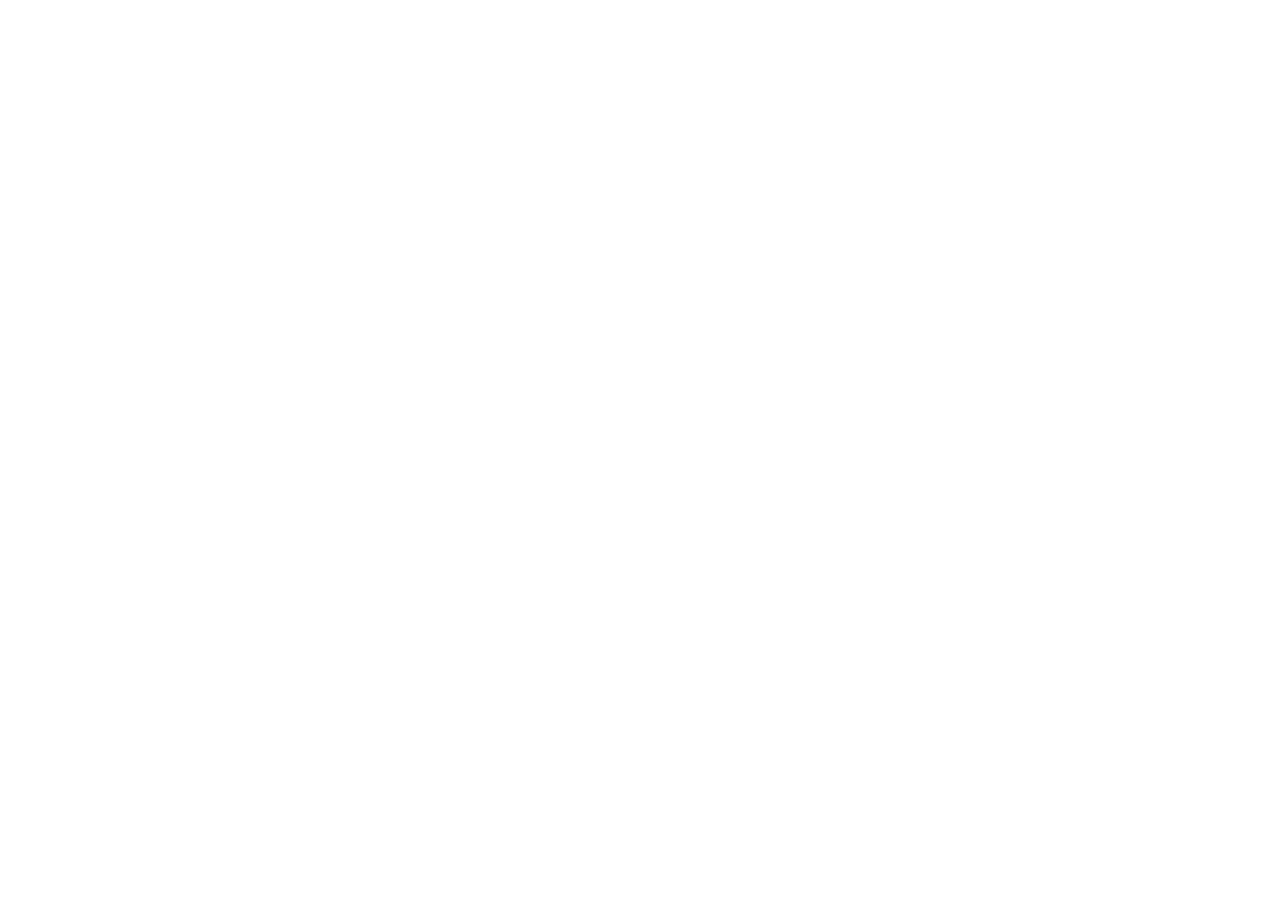
==== templates/index.html @ 186726fd "creating tablle with flask" ====
<!DOCTYPE html>
<html lang="en">
<head>
    <meta charset="UTF-8">
    <meta name="viewport" content="width=device-width, initial-scale=1.0">
    <link rel="stylesheet" href="https://cdn.jsdelivr.net/npm/bootstrap@4.5.3/dist/css/bootstrap.min.css" integrity="sha384-TX8t27EcRE3e/ihU7zmQxVncDAy5uIKz4rEkgIXeMed4M0jlfIDPvg6uqKI2xXr2" crossorigin="anonymous">
    <script src="https://ajax.googleapis.com/ajax/libs/jquery/3.3.1/jquery.min.js"></script>
    <script src="https://cdnjs.cloudflare.com/ajax/libs/popper.js/1.12.9/umd/popper.min.js"></script>
    <script src="https://maxcdn.bootstrapcdn.com/bootstrap/4.0.0/js/bootstrap.min.js"></script>
    <script src="https://cdn.plot.ly/plotly-latest.min.js"></script>
    <script src="https://unpkg.com/masonry-layout@4/dist/masonry.pkgd.min.js"></script>
    <!-- <link rel="stylesheet" type="text/css" href="style.css"> -->
    <title>Olympic Games 1976-2016</title>
</head>
<body>
    

    <script src="https://cdnjs.cloudflare.com/ajax/libs/d3/5.9.1/d3.min.js"></script>
    <script src="app.js"></script>
</body>
</html>
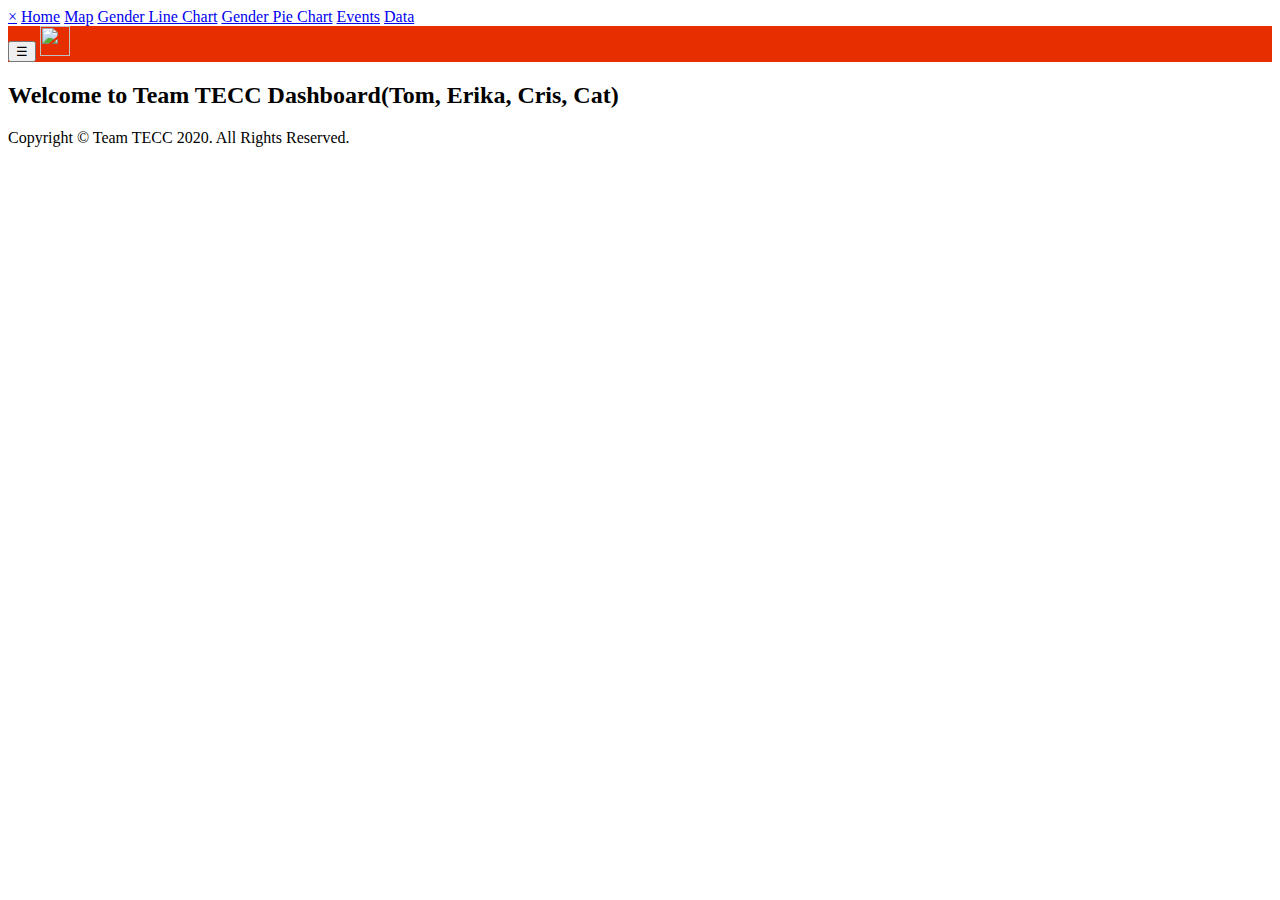
==== commit 5513785c: "updating links for html files" ====
--- a/templates/index.html
+++ b/templates/index.html
@@ -1,21 +1,85 @@
 <!DOCTYPE html>
 <html lang="en">
-<head>
-    <meta charset="UTF-8">
-    <meta name="viewport" content="width=device-width, initial-scale=1.0">
-    <link rel="stylesheet" href="https://cdn.jsdelivr.net/npm/bootstrap@4.5.3/dist/css/bootstrap.min.css" integrity="sha384-TX8t27EcRE3e/ihU7zmQxVncDAy5uIKz4rEkgIXeMed4M0jlfIDPvg6uqKI2xXr2" crossorigin="anonymous">
+  <head>
+    <meta charset="UTF-8" />
+    <meta name="viewport" content="width=device-width, initial-scale=1.0" />
+    <link
+      rel="stylesheet"
+      href="https://cdn.jsdelivr.net/npm/bootstrap@4.5.3/dist/css/bootstrap.min.css"
+      integrity="sha384-TX8t27EcRE3e/ihU7zmQxVncDAy5uIKz4rEkgIXeMed4M0jlfIDPvg6uqKI2xXr2"
+      crossorigin="anonymous"
+    />
     <script src="https://ajax.googleapis.com/ajax/libs/jquery/3.3.1/jquery.min.js"></script>
     <script src="https://cdnjs.cloudflare.com/ajax/libs/popper.js/1.12.9/umd/popper.min.js"></script>
     <script src="https://maxcdn.bootstrapcdn.com/bootstrap/4.0.0/js/bootstrap.min.js"></script>
     <script src="https://cdn.plot.ly/plotly-latest.min.js"></script>
     <script src="https://unpkg.com/masonry-layout@4/dist/masonry.pkgd.min.js"></script>
+    <link rel="stylesheet" type="text/css" href="static/css/style.css" />
     <!-- <link rel="stylesheet" type="text/css" href="style.css"> -->
     <title>Olympic Games 1976-2016</title>
-</head>
-<body>
+  </head>
+  <body>
     
+      <div>
+        <div id="mySidebar" class="sidebar">
+          <a href="javascript:void(0)" class="closebtn" onclick="closeNav()"
+            >&times;</a
+          >
+          <a href="/">Home</a>
+          <a href="/map">Map</a>
+          <a href="/gender">Gender Line Chart</a>
+          <a href="/pie">Gender Pie Chart</a>
+          <a href="/events">Events</a>
+          <a href="/data">Data</a>
+        </div>
+        <div id="main">
+          <nav class="navbar navbar-dark" style="background-color: #e62e00">
+            <button class="openbtn" onclick="openNav()">&#9776;</button>
+            <a class="navbar-brand" href="/">
+              <img
+                src="https://pbs.twimg.com/profile_images/573245641846988800/p1_68JCY.png"
+                width="30"
+                height="30"
+                alt=""
+                loading="lazy"
+              />
+            </a>
+          </nav>
+           <h2 class="team">Welcome to Team TECC Dashboard(Tom, Erika, Cris, Cat)</h2>
+        </div>
+      </div>
 
+      <div class="container">
+        <div class="row">
+          <div class="col-md-12">
+            <!-- ericas portion -->
+          </div>
+        </div>
+        <div class="row">
+          <div class="col-md-6">
+            <!-- cats portion -->
+            <div id="plot" class="cat"></div>
+        
+          </div>
+          <div class="col-md-6">
+            <div id="tomplot" class="tom">
+              <div id="pie"></div>
+            
+            </div>
+          </div>
+        </div>
+        <div class="row">
+          <div class="col-md-12">
+            <!-- cris portion -->
+          </div>
+        </div>
+      </div>
+
+      <footer>
+        <p class="credit">Copyright © Team TECC 2020. All Rights Reserved.</p>
+      </footer>
+    </div>
     <script src="https://cdnjs.cloudflare.com/ajax/libs/d3/5.9.1/d3.min.js"></script>
-    <script src="app.js"></script>
-</body>
+    <script src="/static/js/sidebar.js"></script>
+  </body>
 </html>
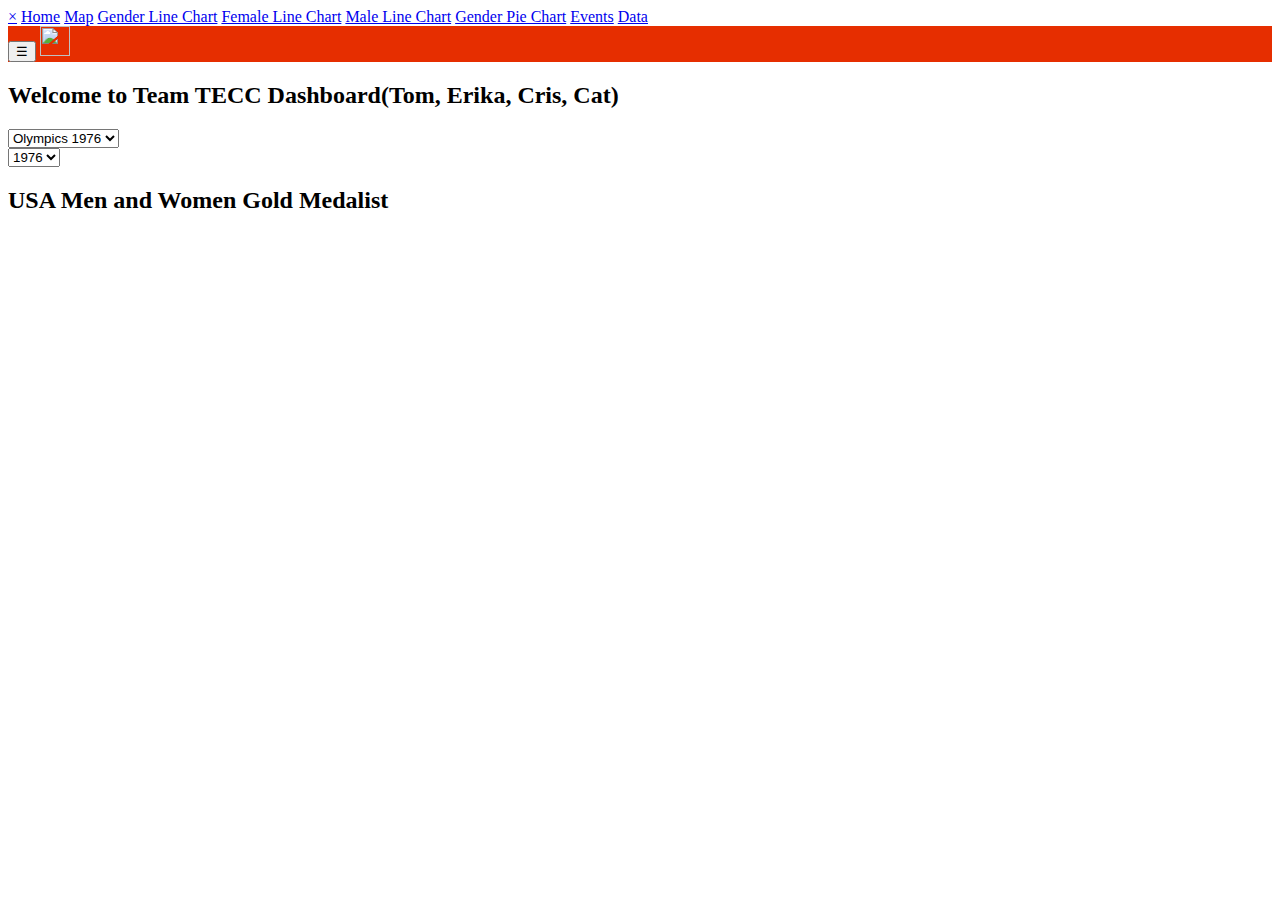
==== commit 4217694c: "changes to events js" ====
--- a/templates/index.html
+++ b/templates/index.html
@@ -12,8 +12,11 @@
     <script src="https://ajax.googleapis.com/ajax/libs/jquery/3.3.1/jquery.min.js"></script>
     <script src="https://cdnjs.cloudflare.com/ajax/libs/popper.js/1.12.9/umd/popper.min.js"></script>
     <script src="https://maxcdn.bootstrapcdn.com/bootstrap/4.0.0/js/bootstrap.min.js"></script>
+    <script src="https://d3js.org/d3.v5.min.js"></script>
     <script src="https://cdn.plot.ly/plotly-latest.min.js"></script>
     <script src="https://unpkg.com/masonry-layout@4/dist/masonry.pkgd.min.js"></script>
+    <!-- Leaflet CSS -->
+    <link rel="stylesheet" href="https://unpkg.com/leaflet@1.0.0-rc.3/dist/leaflet.css" />  
     <link rel="stylesheet" type="text/css" href="static/css/style.css" />
     <!-- <link rel="stylesheet" type="text/css" href="style.css"> -->
     <title>Olympic Games 1976-2016</title>
@@ -28,6 +31,8 @@
           <a href="/">Home</a>
           <a href="/map">Map</a>
           <a href="/gender">Gender Line Chart</a>
+          <a href="/female">Female Line Chart</a>
+          <a href="/male">Male Line Chart</a>
           <a href="/pie">Gender Pie Chart</a>
           <a href="/events">Events</a>
           <a href="/data">Data</a>
@@ -52,34 +57,67 @@
       <div class="container">
         <div class="row">
           <div class="col-md-12">
-            <!-- ericas portion -->
+            <div id="map"></div>
+            <!-- <div class="iframe">
+              <iframe class="iframe iframe" src="/templates/map_index.html" > </iframe>
+            </div> -->
           </div>
         </div>
         <div class="row">
           <div class="col-md-6">
             <!-- cats portion -->
-            <div id="plot" class="cat"></div>
+            <div id="plot" class="cat">
+              <select id="selDataset" onchange="updatePlotly(this.value)">
+                
+                <option value="1976">Olympics 1976</option>
+                <option value="1984">Olympics 1984</option>
+                <option value="1988">Olympics 1988</option>
+                <option value="1992">Olympics 1992</option>
+                <option value="1996">Olympics 1996</option>
+                <option value="2000">Olympics 2000</option>
+                <option value="2004">Olympics 2004</option>
+                <option value="2008">Olympics 2008</option>
+                <option value="2016">Olympics 2016</option>
+              </select>
+            </div>
         
           </div>
           <div class="col-md-6">
-            <div id="tomplot" class="tom">
+            
               <div id="pie"></div>
-            
-            </div>
+              <select id="selDataset" onchange="getData(this.value)">
+                <option value="olympics1976">1976</option>
+                <option value="olympics1984">1984</option>
+                <option value="olympics1988">1988</option>
+                <option value="olympics1992">1992</option>
+                <option value="olympics1996">1996</option>
+                <option value="olympics2000">2000</option>
+                <option value="olympics2004">2004</option>
+                <option value="olympics2008">2008</option>
+                <option value="olympics2016">2016</option>
+            </select>
+          
           </div>
         </div>
         <div class="row">
           <div class="col-md-12">
-            <!-- cris portion -->
+            <h2 class="dataSub"> USA Men and Women Gold Medalist </h2>
+            <div class="chart"></div>
           </div>
         </div>
       </div>
+    </div>
+    
+    <!-- Leaflet JavaScript -->
+    <script src="https://unpkg.com/leaflet@1.0.0-rc.3/dist/leaflet.js"></script>
 
-      <footer>
-        <p class="credit">Copyright © Team TECC 2020. All Rights Reserved.</p>
-      </footer>
-    </div>
     <script src="https://cdnjs.cloudflare.com/ajax/libs/d3/5.9.1/d3.min.js"></script>
     <script src="/static/js/sidebar.js"></script>
+    <script src="/static/js/events.js"></script>
+    <script src="/static/js/pie.js"></script>
+    <script src="/static/js/gender.js"></script>
+    <script src="/static/js/config.js"></script>
+    <script src="/static/js/map.js"></script>
+  
   </body>
 </html>
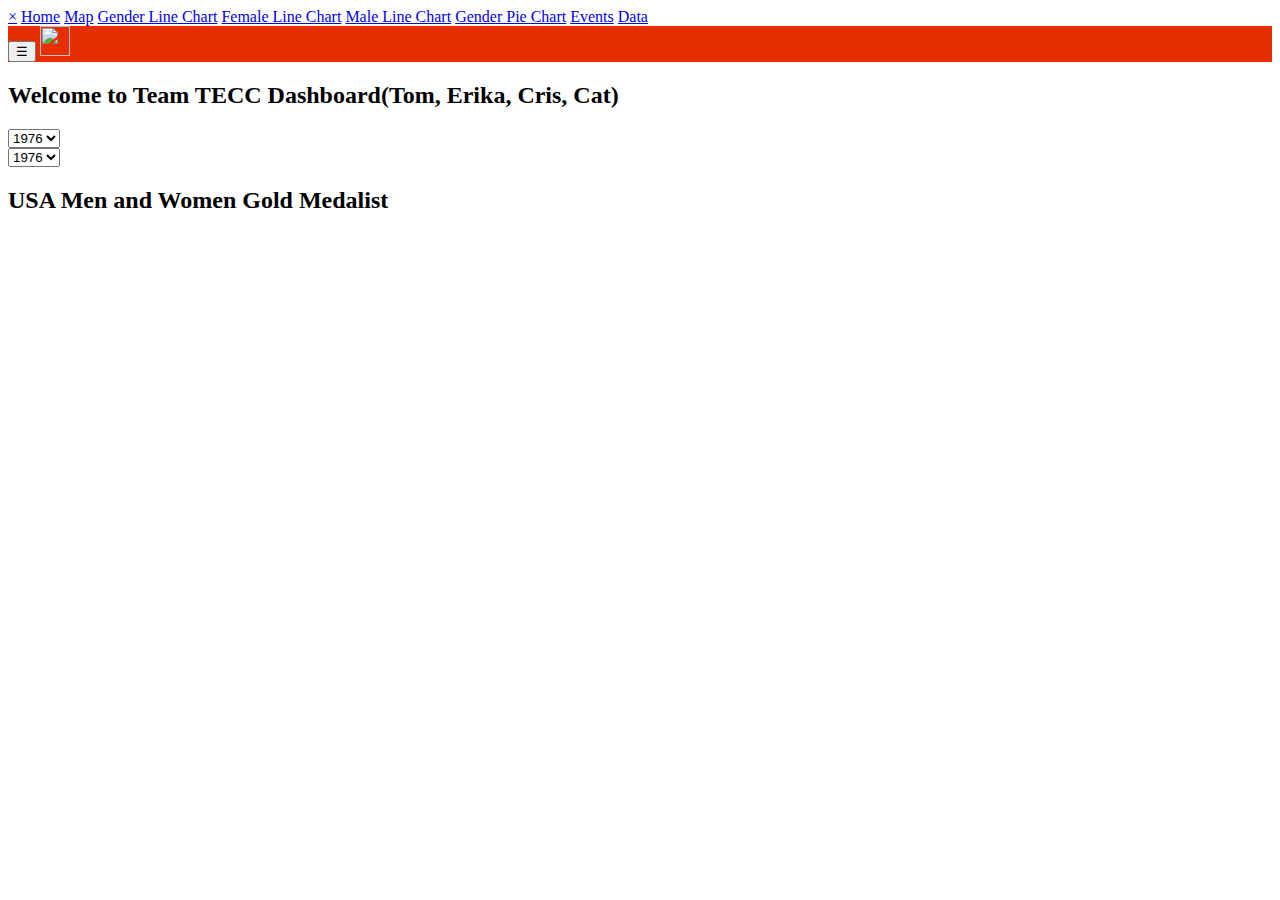
==== commit 6cb55c82: "updating graphs in events and pie chart" ====
--- a/templates/index.html
+++ b/templates/index.html
@@ -69,15 +69,15 @@
             <div id="plot" class="cat">
               <select id="selDataset" onchange="updatePlotly(this.value)">
                 
-                <option value="1976">Olympics 1976</option>
-                <option value="1984">Olympics 1984</option>
-                <option value="1988">Olympics 1988</option>
-                <option value="1992">Olympics 1992</option>
-                <option value="1996">Olympics 1996</option>
-                <option value="2000">Olympics 2000</option>
-                <option value="2004">Olympics 2004</option>
-                <option value="2008">Olympics 2008</option>
-                <option value="2016">Olympics 2016</option>
+                <option value="1976">1976</option>
+                <option value="1984">1984</option>
+                <option value="1988">1988</option>
+                <option value="1992">1992</option>
+                <option value="1996">1996</option>
+                <option value="2000">2000</option>
+                <option value="2004">2004</option>
+                <option value="2008">2008</option>
+                <option value="2016">2016</option>
               </select>
             </div>
         
